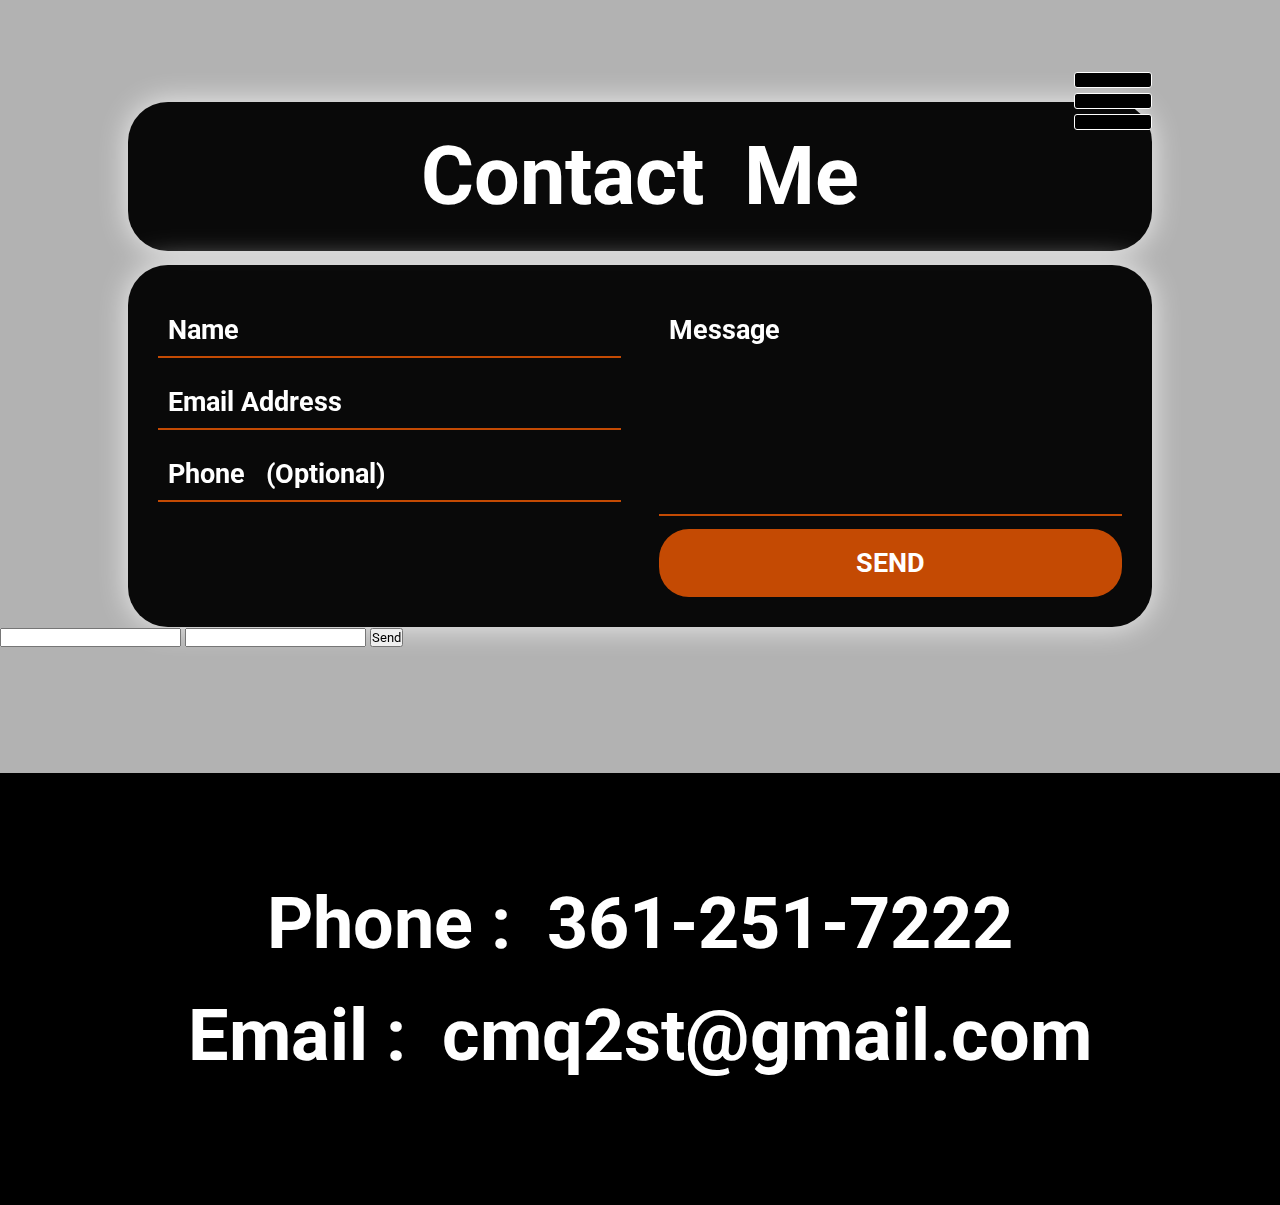
==== contact.html @ a030d071 "trying out new form submission technique" ====
<!DOCTYPE html>
<html lang="en">
<head>
	<meta charset="UTF-8">
	<title>Charles' Portfolio</title>

    <!--Google Fonts-->
    <link rel="preconnect" href="https://fonts.googleapis.com">
    <link rel="preconnect" href="https://fonts.gstatic.com" crossorigin>
    <link href="https://fonts.googleapis.com/css2?family=Roboto&display=swap" rel="stylesheet">
	
    <!--Favicon-->
    <link rel="apple-touch-icon" sizes="180x180" href="favicon_io/apple-touch-icon.png">
    <link rel="icon" type="image/png" sizes="32x32" href="favicon_io/favicon-32x32.png">
    <link rel="icon" type="image/png" sizes="16x16" href="favicon_io/favicon-16x16.png">
    <link rel="manifest" href="/site.webmanifest">

	<link rel="stylesheet" href="CSS/contact/contact_stylesheet.css">
	<link rel="stylesheet" href="CSS/contact/contact_mediaqueries.css">
	<link rel="stylesheet" href="CSS/navBar.css">
</head>
<body ontouchstart>

	<div id="backgroundImg"></div>

	<div id="thankyou" style="display:hidden"></div>

	<div class="nav-bar-burger" onclick="burgerClick()">
        <span></span>
        <span></span>
        <span></span>
        <div class="burger-menu">
            <ul>
                <li><a href="index.html">Home</a></li>
                <li><a href="index.html#AboutMeSection">About</a></li>
                <li><a href="projects.html">Projects</a></li>
            </ul>
        </div>
    </div>
    <div class="nav-bar">
        <div class="menu">
            <ul>
                <li><a href="index.html">Home</a></li>
                <li><a href="projects.html">Projects</a></li>
            </ul>
        </div>
    </div>
	
	<div class="wrapper">
		<div id="contactTitle">
			<h2>Contact&nbsp;&nbsp;Me</h2>
		</div>
		<form class="contact-form" action="https://formsubmit.co/b3cbe5b18939bf9dad6f744acbf60c12" method="POST">
			<div class="input-fields">
				<input id="Name" type="text" name="name" class="input" placeholder="Name" required>
				<input id="Address" type="email" name="email" class="input" placeholder="Email Address" required>
				<input id="Phone" type="text" class="input" placeholder="Phone &nbsp (Optional)">
				<input id="Subject" type="hidden" name="_subject" class="input" value="Email sent from your Website!" >
				<input type="text" name="_honey" style="display:none">
				<input type="hidden" name="_autoresponse" value="your custom message">
				<input type="hidden" name="_template" value="box">
				<input type="hidden" name="_next" value="https://charlesquigley.github.io/Portfolio/contact.html#thankyou">
			</div>
			<div class="msg">
				<textarea type="text" name="message" id="MessageBody" placeholder="Message" required></textarea>
				<button class="btn" type="submit">Send</button>
			</div>
		</form>


	<form action="https://formsubmit.co/b3cbe5b18939bf9dad6f744acbf60c12" method="POST">
		<input type="text" name="name" required>
		<input type="email" name="email" required>
		<button type="submit">Send</button>
   </form>


    <footer class="foot">
        <p id="phoneNumber">Phone :&nbsp;&nbsp;361-251-7222</p>
        <p id="email">Email :&nbsp;&nbsp;cmq2st@gmail.com</p>

    </footer>

	<script type="text/javascript" src="JS/jquery-3.6.0.min.js"></script>

    <script type = "text/javascript" src="JS/contact/smtp.js"></script>
	<!--<script type="text/javascript">
		
		function sendEmail(){
		
		var name = document.getElementById("Name").value;
		var mailAddress = document.getElementById("Address").value;
		var phoneNumber = document.getElementById("Phone").value;
		var mailSubject = document.getElementById("Subject").value;
		var mailBody = document.getElementById("MessageBody").value;
		
			Email.send({
					
					SecureToken: "04d517a5-d449-473c-a15b-ea3ac7e9290f",
					From: "alohabot96@gmail.com",
					To: "cmq2st@gmail.com",
					Subject: mailSubject,
					Body: "The following email was sent from your Git Hub Portfolio, Charles" + "<br>" + "---------------------------------------------------------" + "<br><br>"
						  + "Name: " + name + "<br><br>" + "Email Address: " + mailAddress + "<br><br>" + "Phone Number: " + phoneNumber + 
						  "<br><br><br><br>" + mailBody
				})
					.then(function (message) {
						if(message == "OK")
                        {
                            alert("Thank you for your email. Once I see your message, I'll be sure to respond :)");
                        }
                        else
                        {
                            alert("Oops. Sorry, something went wrong. Please try to send the message again. Or, directly email me at cmq2st@gmail.com. Thank you.");
                        }
					});
		}
	</script>
	<script type = "text/javascript" src="JS/navBurger.js"></script>  

</body>
</html>
---- CSS/contact/contact_stylesheet.css ----
@import url('https://fonts.googleapis.com/css2?family=Roboto:wght@100&display=swap');

*{
	margin: 0;
	padding: 0;
	box-sizing: border-box;
	outline: none;
	font-family: 'Roboto', sans-serif;
	
}

body{
    /*background-position-y: -200px;*/
	
}


#backgroundImg{
	background: url(../../Images/headerPic.png);
    position: fixed;
	top: 0;
	background-size: cover;
    background-color: rgba(0,0,0,0.3);
    background-blend-mode: lighten;
    background-repeat: no-repeat;
	height: 100vh;
	width: 100%;
	z-index: -1;
}

@media only screen and (min-height: 600px){
	
	body{
		background-position-y: -200px;
	}

}



.wrapper{
	
	width: 100%;
	/*padding: 0 20px;*/
    padding-top: 8vw;
}

.contact-form{
	max-width: 80vw;
	margin: 0 auto;
	background-color: rgba(0, 0, 0, 0.95);
	padding: 30px;
	border-radius: 40px;
	display: flex;
	box-shadow: 0 0 30px rgba(255,255,255,0.8);
	
}

.input-fields{
	display: flex;
	flex-direction: column;
	margin-right: 4%;

}

.input-fields, .msg{
	width: 48%;
}

.input-fields .input, .msg textarea{
	margin: 1vmin 0;
	background: transparent;
	border: 0;
	border-bottom: 2px solid rgb(196, 74, 3);
	padding: 10px;
	color:  #c5ecfd;
	width: 100%;
	font-weight: bold;
    font-size: 3vmin;
}

.msg textarea{
	height: 212px;
	resize: none;
}


::-webkit-input-placeholder{
	color: white;
}

::-moz-input-placeholder{
	color: white;
}

::-ms-input-placeholder{
	color: white;
}

.btn{
    background: rgb(196, 74, 3);
    text-align: center;
    padding: 2vh 10px;
    width: 100%;
    border-radius: 30px;
    color: #fff;
    cursor: pointer;
    text-transform: uppercase;
    font-weight: bold;
    font-size: 3vmin;
    transition: 0.4s;
    border: none;
	
}

.btn:hover{
    background-color: rgb(255, 154, 4);
    box-shadow: 0 0 20px rgba(255, 255, 255, 0.8);
}

@media screen and (max-width: 600px){
	.contact-form{
		flex-direction: column;
	}
	.msg textarea{
		height: 80px;
	}
	.input-fields, .msg{
		width: 100%;
	}
}

#contactTitle{
	max-width: 80vw;
	margin: 0 auto;
	background-color: rgba(0, 0, 0, 0.95);
	padding: 3vh;
	border-radius: 40px;
	box-shadow: 0 0 30px rgba(255,255,255,0.8);
	margin-bottom: 1.5vmin;
}

#contactTitle h2{
	color: white;
	text-align: center;
	font-weight: bolder;
	font-size: 9vmin;
}


/*----------------------------------------------------*/
  /*footer*/

  .foot{

    max-width: 100%;
    height: 48vh;
    margin-top: 14vh;
   /* background-image: url(Images/headerPic2.png);*/
    background-color: rgba(0,0,0,1);
    background-blend-mode: hue;
    background-size: 100% 100%;
    background-position-y: -2px;
}

#phoneNumber{
    font-size: 8vmin;
    font-weight: bolder;
    text-align: center;
    color: white;
    text-shadow: -1px 0 black, 0 1px black, 1px 0 black, 0 -1px black;

    padding-top: 12vh;
}

#email{
  font-size: 8vmin;
  font-weight: bolder;
  text-align: center;
  color: white;
  text-shadow: -1px 0 black, 0 1px black, 1px 0 black, 0 -1px black;

  padding-top: 3vh;
}
---- CSS/navBar.css ----
/*-----Menu-------------------------------*/

  .nav-bar{
    /* margin-right: 6vw;*/
    position: absolute;
    top: 0vh;
    right: 6.4vmax;
 
    margin-top: 5vh;
    margin-left: 5vw;
  }
 
 .menu a{
     /*margin-right: 1.5vw;*/
     background-color: rgba(0,0,0,0.95);
     border-radius: 30px;
     box-shadow: 0 0 20px rgba(255, 255, 255, 0.5);
     padding: 10px 20px;
     font-size: 2vmax;
     text-align: center;
     color: white;
     text-decoration: none;
     cursor: pointer;
     transition: 0.4s;
  }
 
 .menu a:hover{
     background-color: rgb(255, 154, 4);
     box-shadow: 0 0 50px rgba(255, 255, 255, 1);
     
  }
 
 ul {
     list-style-type: none;
     margin: 0;
     padding: 0;
    }
 
   li{
       display: inline;
       margin-right: 1.5vh;
    }
 
   .nav-bar-burger{
       display: none;
       position: absolute;
 
       top: 5vmax;
       right: 10vmin;
    }
 
   .burger-menu-active{
     position: fixed;
    }
 
   .nav-bar-burger span{
     display: block;
     width: 40px;
     height: 5px;
     margin-bottom: 5px;
     position: relative;
     
     background: rgba(0,0,0,1);
     border-radius: 3px;
 
     border: 1px solid white;
     
     z-index: 3;
     
     transform-origin: 4px 0px;
     
     transition: transform 0.5s cubic-bezier(0.77,0.2,0.05,1.0),
                 background 0.5s cubic-bezier(0.77,0.2,0.05,1.0),
                 opacity 0.3s ease;
    }
 
 
   .burger-menu{
      /* visibility: hidden;*/
       position: fixed;
       height: 100vmax;
       width: 0px;
       right: 0;
       top: 0;
 
       background-color: rgba(58, 58, 58, 1);
 
       -webkit-font-smoothing: antialiased;
 
       /*transform: translateX(100%);*/
 
 
       /*transform: translateX(100%);*/
       transition: 500ms cubic-bezier(0.060, 0.975, 0.195, 0.985);
                 
      
       
      }
 
    .burger-menu ul{
      list-style-type: none;
      margin-top: 20vmax;
       padding: 0;
    }
 
    .burger-menu li{
       display: block;
       opacity: 1;
       text-align: center;
       margin-top: 4vmax;
    }
 
 
   .burger-menu a{
     text-align: center;
     font-size: 7vmax;
     color: white;
     text-decoration: none;
   }
 
 
   .burger-menu-open{
     /*visibility: visible;*/
     width: 100vw;
     height: 100vh;
     /*transform: translateX(0%);*/
     top: 0;
     right: 0;
     z-index: 2;
   }
 
 
 
   /*-----------------------------------------------------------*/

   
/**PORTRAIT MODE FOR TABLETS**/
@media screen and  (min-height: 500px) and (min-width: 500px) and (hover: none)
{
  .nav-bar{
    display: none;
    
  }

    .nav-bar-burger{
      display: block;
      z-index: 1;

      top: 6vmax;
      right: 8vmin;
     }

  .nav-bar-burger span{
      width: 90px;
      height: 20px;
  }

  .burger-menu ul {
      margin-top: 20vmin;
  }

  .burger-menu a {
      font-size: 12vmin;
  }


}



/**Surface Duo Portrait**/
@media screen and (min-height: 500px) and (min-width: 500px) and (max-width: 800px)
{

    .nav-bar{
      display: none;
     }

  .nav-bar-burger {
      display: block;
      z-index: 1;
      top: 6vmax;
      right: 8vmin;
  }

  .nav-bar-burger span {
      width: 56px;
      height: 10px;
  }

  .burger-menu ul {
      margin-top: 20vmin;
  }
}




/**LANDSCAPE MODE FOR TABLETS**/
@media screen and (min-width: 1000px) and (min-height: 700px) {

    .nav-bar{
      display: none;
  }


  .nav-bar-burger{
      display: block;
      z-index: 1;

      top: 8vmin;
      right: 10vmax;
  }

  .nav-bar-burger span{
      width: 78px;
      height: 16px;
  }

  .burger-menu ul {
      margin-top: 20vmin;
  }

  .burger-menu a {
      font-size: 10vmin;
  }
}


/**LANDSCAPE MODE FOR LARGE PHONES**/
@media screen and (min-width: 700px) and (max-height: 600px) {

     /*-----Menu-------------------------------*/

      .nav-bar{
        display: block !important;
        top: 3vmin;
        right: 2vmax;
      }

      .nav-bar-burger{
        display: none !important;
      }

    
    .menu a{
        font-size: 2.2vmax;
     }


}



/**PORTRAIT MODE FOR PHONES**/
@media screen and  (min-width: 300px) and (max-width: 499px)
{

  
    .nav-bar{
      display: none;
      
    }

  .nav-bar-burger{
      display: block;
      z-index: 1;

   }

  .nav-bar-burger span {
      width: 50px;
      height: 8px;
    }
}


/***LANDSCAPE PHONES********/
@media screen and (max-height: 500px){

  /*-----Menu-------------------------------*/

     .nav-bar{
      display: none;
      
  }

  .nav-bar-burger{
      display: block;
      z-index: 1;
      top: 8vmin;
      right: 8vmax;

  }

  .burger-menu ul {
      margin-top: 20vmin;
  }

  .burger-menu a {
      font-size: 12vmin;
  }
}


/*Galaxy Fold*/
@media screen and (max-width: 300px)
{

    .nav-bar{
      display: none;
      
  }

  .nav-bar-burger{
      display: block;
      z-index: 1;
      top: 3vmax;
      right: 5vmin;

  }

  .nav-bar-burger span {
      width: 46px;
      height: 7px;
  }
}

@media screen and (hover: none){
  .menu a{
    cursor: none;
    transition: 0s;
 }

 .menu a:hover{
   background-color: rgba(0,0,0,0.95);
   box-shadow: 0 0 20px rgba(255, 255, 255, 0.5);
 }

 .menu a:active{
  background-color: rgb(255, 154, 4);
  box-shadow: 0 0 50px rgba(255, 255, 255, 1);
 }
 
}
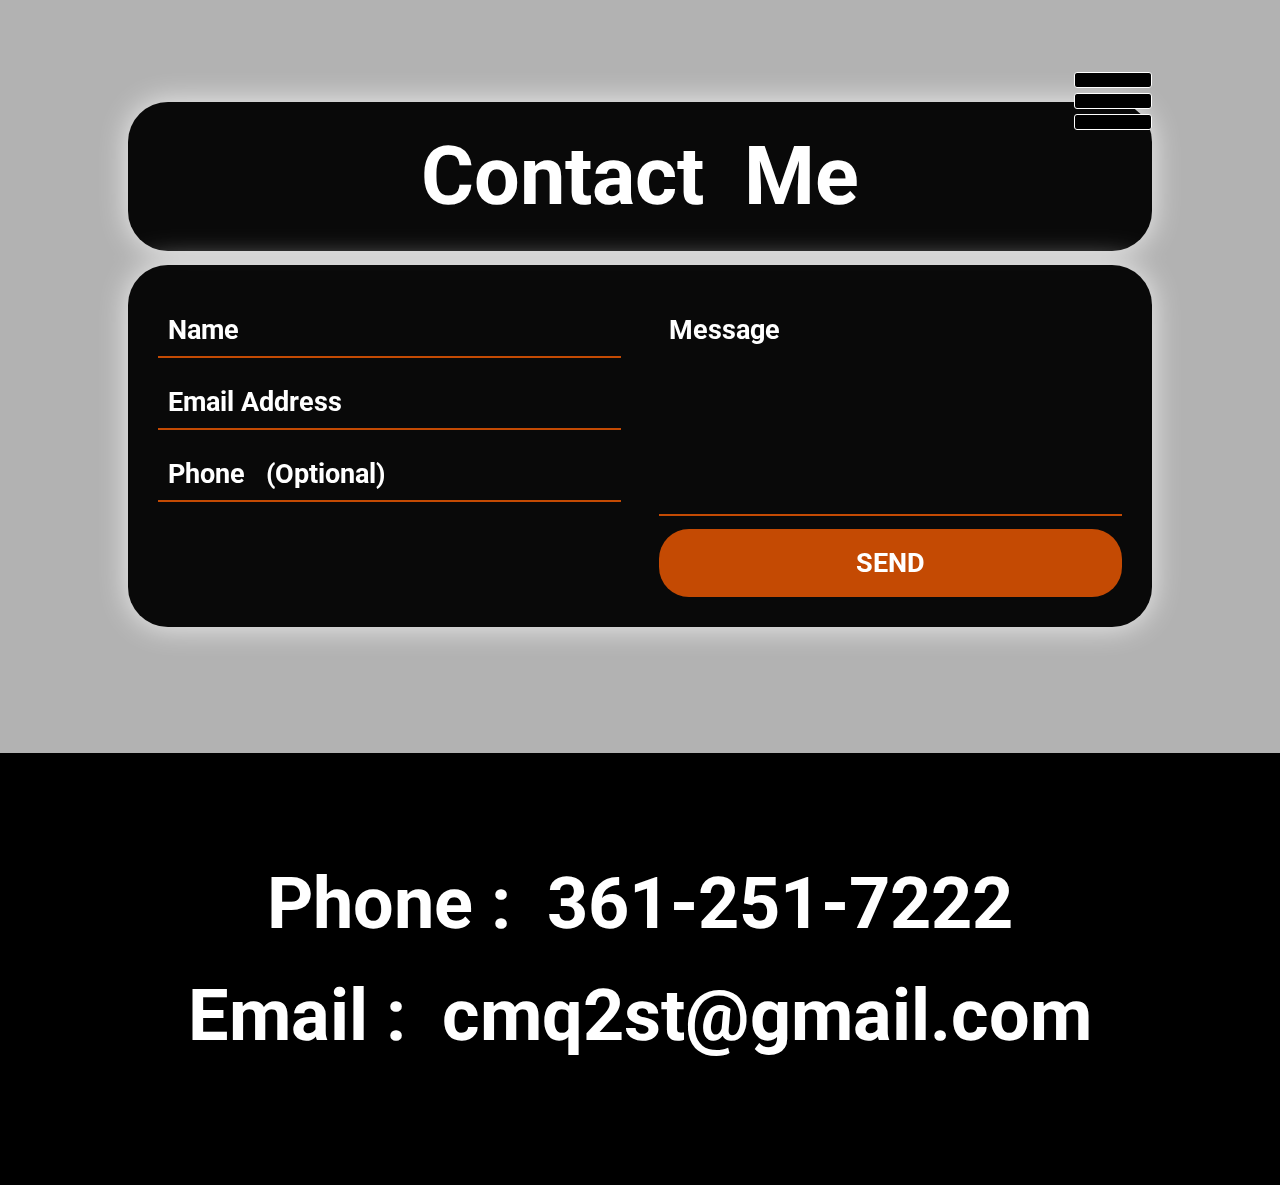
==== commit 7838792e: "New Submission Logic for Contact Page Completed" ====
--- a/contact.html
+++ b/contact.html
@@ -54,7 +54,7 @@
 			<div class="input-fields">
 				<input id="Name" type="text" name="name" class="input" placeholder="Name" required>
 				<input id="Address" type="email" name="email" class="input" placeholder="Email Address" required>
-				<input id="Phone" type="text" class="input" placeholder="Phone &nbsp (Optional)">
+				<input id="Phone" type="text" name="phone" class="input" placeholder="Phone &nbsp (Optional)">
 				<input id="Subject" type="hidden" name="_subject" class="input" value="Email sent from your Website!" >
 				<input type="text" name="_honey" style="display:none">
 				<input type="hidden" name="_autoresponse" value="your custom message">
@@ -66,13 +66,6 @@
 				<button class="btn" type="submit">Send</button>
 			</div>
 		</form>
-
-
-	<form action="https://formsubmit.co/b3cbe5b18939bf9dad6f744acbf60c12" method="POST">
-		<input type="text" name="name" required>
-		<input type="email" name="email" required>
-		<button type="submit">Send</button>
-   </form>
 
 
     <footer class="foot">
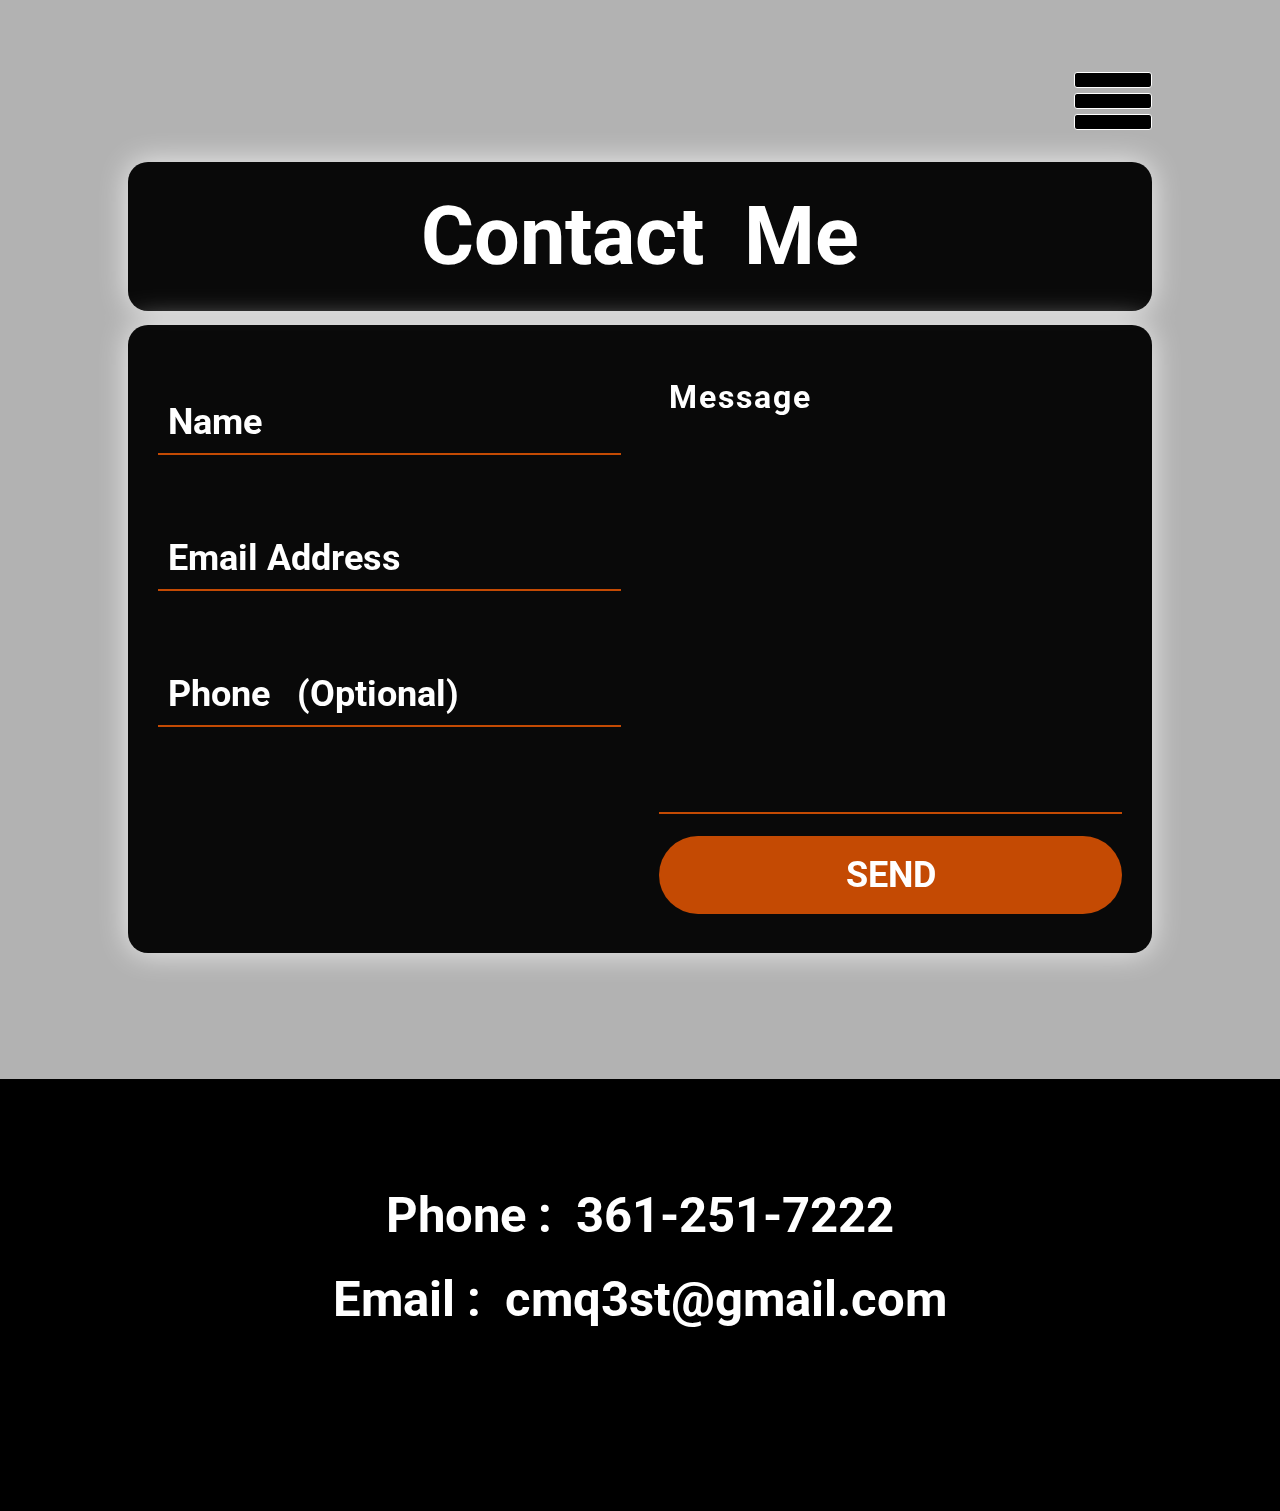
==== commit 77a1f50f: "Responsive Design Complete for Contact page" ====
--- a/contact.html
+++ b/contact.html
@@ -2,6 +2,9 @@
 <html lang="en">
 <head>
 	<meta charset="UTF-8">
+	<meta http-equiv="X-UA-Compatible" content="IE=edge">
+    <meta name="viewport" content="width=device-width, initial-scale=1.0">
+    <meta name="format-detection" content="telephone=no">
 	<title>Charles' Portfolio</title>
 
     <!--Google Fonts-->
@@ -70,46 +73,15 @@
 
     <footer class="foot">
         <p id="phoneNumber">Phone :&nbsp;&nbsp;361-251-7222</p>
-        <p id="email">Email :&nbsp;&nbsp;cmq2st@gmail.com</p>
+        <p id="email">Email :&nbsp;&nbsp;cmq3st@gmail.com</p>
 
     </footer>
 
 	<script type="text/javascript" src="JS/jquery-3.6.0.min.js"></script>
+	<script type = "text/javascript" src="JS/navBurger.js"></script>  
 
     <script type = "text/javascript" src="JS/contact/smtp.js"></script>
-	<!--<script type="text/javascript">
-		
-		function sendEmail(){
-		
-		var name = document.getElementById("Name").value;
-		var mailAddress = document.getElementById("Address").value;
-		var phoneNumber = document.getElementById("Phone").value;
-		var mailSubject = document.getElementById("Subject").value;
-		var mailBody = document.getElementById("MessageBody").value;
-		
-			Email.send({
-					
-					SecureToken: "04d517a5-d449-473c-a15b-ea3ac7e9290f",
-					From: "alohabot96@gmail.com",
-					To: "cmq2st@gmail.com",
-					Subject: mailSubject,
-					Body: "The following email was sent from your Git Hub Portfolio, Charles" + "<br>" + "---------------------------------------------------------" + "<br><br>"
-						  + "Name: " + name + "<br><br>" + "Email Address: " + mailAddress + "<br><br>" + "Phone Number: " + phoneNumber + 
-						  "<br><br><br><br>" + mailBody
-				})
-					.then(function (message) {
-						if(message == "OK")
-                        {
-                            alert("Thank you for your email. Once I see your message, I'll be sure to respond :)");
-                        }
-                        else
-                        {
-                            alert("Oops. Sorry, something went wrong. Please try to send the message again. Or, directly email me at cmq2st@gmail.com. Thank you.");
-                        }
-					});
-		}
-	</script>
-	<script type = "text/javascript" src="JS/navBurger.js"></script>  
+
 
 </body>
 </html>
--- a/CSS/contact/contact_mediaqueries.css
+++ b/CSS/contact/contact_mediaqueries.css
@@ -0,0 +1,455 @@
+/**PORTRAIT MODE FOR TABLETS**/
+@media screen and  (min-height: 500px) and (min-width: 500px) and (hover: none)
+{
+
+    #backgroundImg{
+        background-position: -60vw 0vh;
+    }
+
+    .wrapper{
+        padding-top: 16vh;
+    }
+
+    #contactTitle, .contact-form{
+        max-width: 90vw;
+        border-radius: 20px;
+    }
+
+    #contactTitle h2 {
+        font-size: 8vmin;
+    }
+
+    .contact-form{
+        flex-direction: column;
+    }
+
+    .input-fields, .msg {
+        width: 95%;
+        margin: auto;
+    }
+
+    .input-fields .input {
+        margin: 3vmin 0;
+    }
+
+    .msg textarea{
+        margin: 2vmin 0;
+    }
+
+    .msg{
+        padding-top: 2vh;
+    }
+
+    .btn{
+        border-radius: 360px;
+        margin-bottom: 1vh;
+        margin-bottom: 1vh;
+        margin-top: 1vh;
+    }
+
+    .foot{
+        margin-top: 18vh;
+    }
+
+    #phoneNumber, #email{
+        font-size: 3.8vmax;
+    }    
+}
+
+
+/**LANDSCAPE MODE FOR TABLETS**/
+@media screen and (min-width: 1000px) and (min-height: 700px) {
+    .wrapper{
+        padding-top: 18vh;
+    }
+
+    #contactTitle, .contact-form{
+        border-radius: 20px;
+    }
+
+    #backgroundImg {
+        background-position: -8vw -32vh;
+        height: 135vh;
+    }
+
+    .input-fields .input, .msg textarea {
+        font-size: 4vmin;
+    }
+
+    .input-fields .input {
+        margin: 4vmin 0;
+    }
+
+    .msg textarea{
+        height: 50vh;
+        letter-spacing: 2px;
+        line-height: 5.4vh;
+        font-size: 3.5vmin; 
+    }
+
+    .btn{
+        border-radius: 360px;
+        margin-bottom: 1vh;
+        margin-bottom: 1vh;
+        margin-top: 1vh;
+        padding: 2vh 5vh;
+        font-size: 4vmin;
+    }
+
+    #phoneNumber, #email {
+        font-size: 3.8vmax;
+    }
+
+
+}
+
+
+/**LANDSCAPE MODE FOR LARGE PHONES  (Nest Hub, Surface Duo in Ladnscape Mode, etc.)**/
+@media screen and (min-width: 700px) and (max-height: 600px) {
+    #backgroundImg {
+        background-position: -8vw -32vh;
+        height: 135vh;
+        width: 110vw;
+    }
+
+    .wrapper {
+        padding-top: 20vh;
+    }
+
+    #contactTitle, .contact-form{
+        border-radius: 20px;
+    }
+
+    #contactTitle h2 {
+        font-size: 7.5vmin;
+    }
+
+    .input-fields .input, .msg textarea {
+
+        font-size: 4vmin;
+    }
+
+
+    .msg textarea{
+        height: 50vh;
+        letter-spacing: 2px;
+        line-height: 5.4vh;
+        font-size: 3.5vmin; 
+    }
+
+    .btn{
+        border-radius: 360px;
+        margin-bottom: 1vh;
+        margin-bottom: 1vh;
+        margin-top: 1vh;
+        padding: 2vh 5vh;
+        font-size: 4vmin;
+    }
+
+    #phoneNumber, #email {
+        font-size: 3vmax;
+    }
+}
+
+
+@media screen and (max-width: 1000px){
+    #contactTitle, .contact-form{
+        border-radius: 20px;
+    }
+}
+
+/**PORTRAIT MODE FOR PHONES**/
+@media screen and  (min-width: 300px) and (max-width: 499px)
+{
+
+    .wrapper {
+        padding-top: 14vh;
+    }
+
+    #backgroundImg{
+        background-position: -48vh -2vh;
+        height: 105vh;
+        background-image: url(../../Images/headerPic_1_20.png);
+        
+    }
+
+    #contactTitle, .contact-form{
+        max-width: 90%;
+    }
+
+    #contactTitle{
+        padding: 4vw;
+    }
+
+    .contact-form{
+        margin-top: 4vw;
+        padding: 6vw;
+    }
+
+    .input-fields .input, .msg textarea {
+        font-size: 4.5vw;
+        margin: 2.5vw 0;
+        padding-left: 1.5vw;
+    }
+
+    .msg textarea {
+        height: 48vw;
+        font-size: 3.5vw;
+        letter-spacing: 1.5px;
+        line-height: 5.5vw;
+    }
+
+    .btn{
+        font-size: 4vw;
+    }
+
+    .foot{
+        margin-top: 18vh;
+    }
+
+    #phoneNumber, #email{
+        font-size: 6vw;
+    }
+
+}
+
+
+/***LANDSCAPE PHONES********/
+@media screen and (max-height: 500px){
+    #backgroundImg {
+        background-image: url("../../Images/headerPic_50.png");
+        height: 100vh;
+        width: 100%;
+
+        background-position: 0vw -42vh;
+        background-size: 100% 145vh;
+    }
+    
+    .wrapper{
+        padding-top: 22vh;
+    }
+
+    #contactTitle, .contact-form{
+        max-width: 90%;
+        border-radius: 20px;
+        box-shadow: 0 0 5px rgb(255 255 255 / 80%);
+    }
+
+    #contactTitle h2{
+        font-size: 8vh;
+    }
+
+    .contact-form{
+        flex-direction: column;
+        padding: 5vh;
+    }
+    
+
+    .input-fields, .msg {
+        width: 95%;
+    }
+
+    .input-fields .input, .msg textarea {
+        font-size: 4vmin;
+        padding-left: 0.5vw;
+    }
+
+    .input-fields .input {
+        margin: 3.5vmin 0;
+    }
+
+    .msg textarea{
+        height: 58vh;
+        letter-spacing: 2px;
+        line-height: 5.4vh;
+        font-size: 3.5vmin; 
+    }
+
+    .btn{
+        display: block;
+        border-radius: 360px;
+        margin-bottom: 0;
+        margin-top: 2vh;
+        padding: 3vh 5vh;
+        font-size: 4vmin;
+        width: 60%;
+        max-width: 60%;
+        margin-left: auto;
+        margin-right: auto;
+    }
+
+    .foot{
+        margin-top: 22vh;
+    }
+
+
+
+    #phoneNumber, #email {
+        font-size: 6vmin;
+    }
+
+}
+
+
+
+/*Galaxy Fold Portrait*/
+@media screen and (max-width: 300px)
+{
+
+    .wrapper {
+        padding-top: 14vh;
+    }
+
+    #backgroundImg{
+        background-position: -48vh -2vh;
+        height: 105vh;
+        background-image: url(../../Images/headerPic_1_20.png);
+        
+    }
+
+    #contactTitle, .contact-form{
+        max-width: 95%;
+        border-radius: 10px;
+    }
+
+    #contactTitle{
+        padding: 4vw;
+    }
+
+    #contactTitle h2{
+        font-size: 10vmin;
+    }
+
+    .contact-form{
+        margin-top: 4vw;
+        padding: 6vw;
+    }
+
+    .input-fields .input, .msg textarea {
+        font-size: 5.5vw;
+        margin: 2.5vw 0;
+        padding-left: 1vw;
+    }
+
+    .msg textarea {
+        height: 68vw;
+        font-size: 5vw;
+        letter-spacing: 1.5px;
+        line-height: 7vw;
+    }
+
+    .btn {
+        margin-top: 2vw;
+        font-size: 5.5vw;
+    }
+
+    .foot {
+        margin-top: 10vh;
+    }
+
+    #phoneNumber, #email{
+        font-size: 6vw;
+    }
+
+}
+
+
+/*Galaxy Fold LANDSCAPE*/
+@media screen and (max-height: 299px){
+    #backgroundImg {
+        background-image: url("../../Images/headerPic_50.png");
+        height: 100vh;
+        width: 100%;
+
+        background-position: 0vw -42vh;
+        background-size: 100% 145vh;
+    }
+    
+    .wrapper{
+        padding-top: 22vh;
+    }
+
+    #contactTitle, .contact-form{
+        max-width: 90%;
+        border-radius: 20px;
+        box-shadow: 0 0 5px rgb(255 255 255 / 80%);
+    }
+
+    #contactTitle h2{
+        font-size: 9vh;
+    }
+
+    .contact-form{
+        flex-direction: column;
+        padding: 5vh;
+    }
+    
+
+    .input-fields, .msg {
+        width: 95%;
+    }
+
+    .input-fields .input, .msg textarea {
+        padding-left: 0.5vw;
+    }
+
+    .input-fields .input {
+        margin: 5vmin 0;
+        font-size: 5vmin;
+    }
+
+    .msg textarea {
+        height: 58vh;
+        letter-spacing: 2px;
+        line-height: 6.5vh;
+        font-size: 5vmin;
+    }
+
+    .btn {
+        display: block;
+        border-radius: 360px;
+        margin-bottom: 0;
+        margin-top: 2vh;
+        padding: 3vh 5vh;
+        font-size: 5vmin;
+        width: 50%;
+        max-width: 50%;
+        margin-left: auto;
+        margin-right: auto;
+    }
+
+    .foot{
+        margin-top: 22vh;
+    }
+
+
+
+    #phoneNumber, #email {
+        font-size: 6vmin;
+    }
+
+}
+
+
+
+@media screen and (hover: none){
+
+    body{
+        -webkit-text-size-adjust: none;
+    }
+
+    .btn{
+        transition: 0s;
+    }
+
+    .btn:active {
+        background-color: rgb(255, 154, 4);
+        box-shadow: 0 0 20px rgb(255 255 255 / 80%);
+    }
+
+    .btn:hover {
+        background-color: rgb(196, 74, 3);
+        box-shadow: none;
+    }
+
+}--- a/CSS/navBar.css
+++ b/CSS/navBar.css
@@ -160,7 +160,7 @@
   }
 
   .burger-menu a {
-      font-size: 12vmin;
+      font-size: 10vmin;
   }
 
 
@@ -298,7 +298,7 @@
   }
 
   .burger-menu a {
-      font-size: 12vmin;
+      font-size: 10vmin;
   }
 }
 
@@ -323,6 +323,10 @@
   .nav-bar-burger span {
       width: 46px;
       height: 7px;
+  }
+
+  .burger-menu a{
+    font-size: 12vw;
   }
 }
 
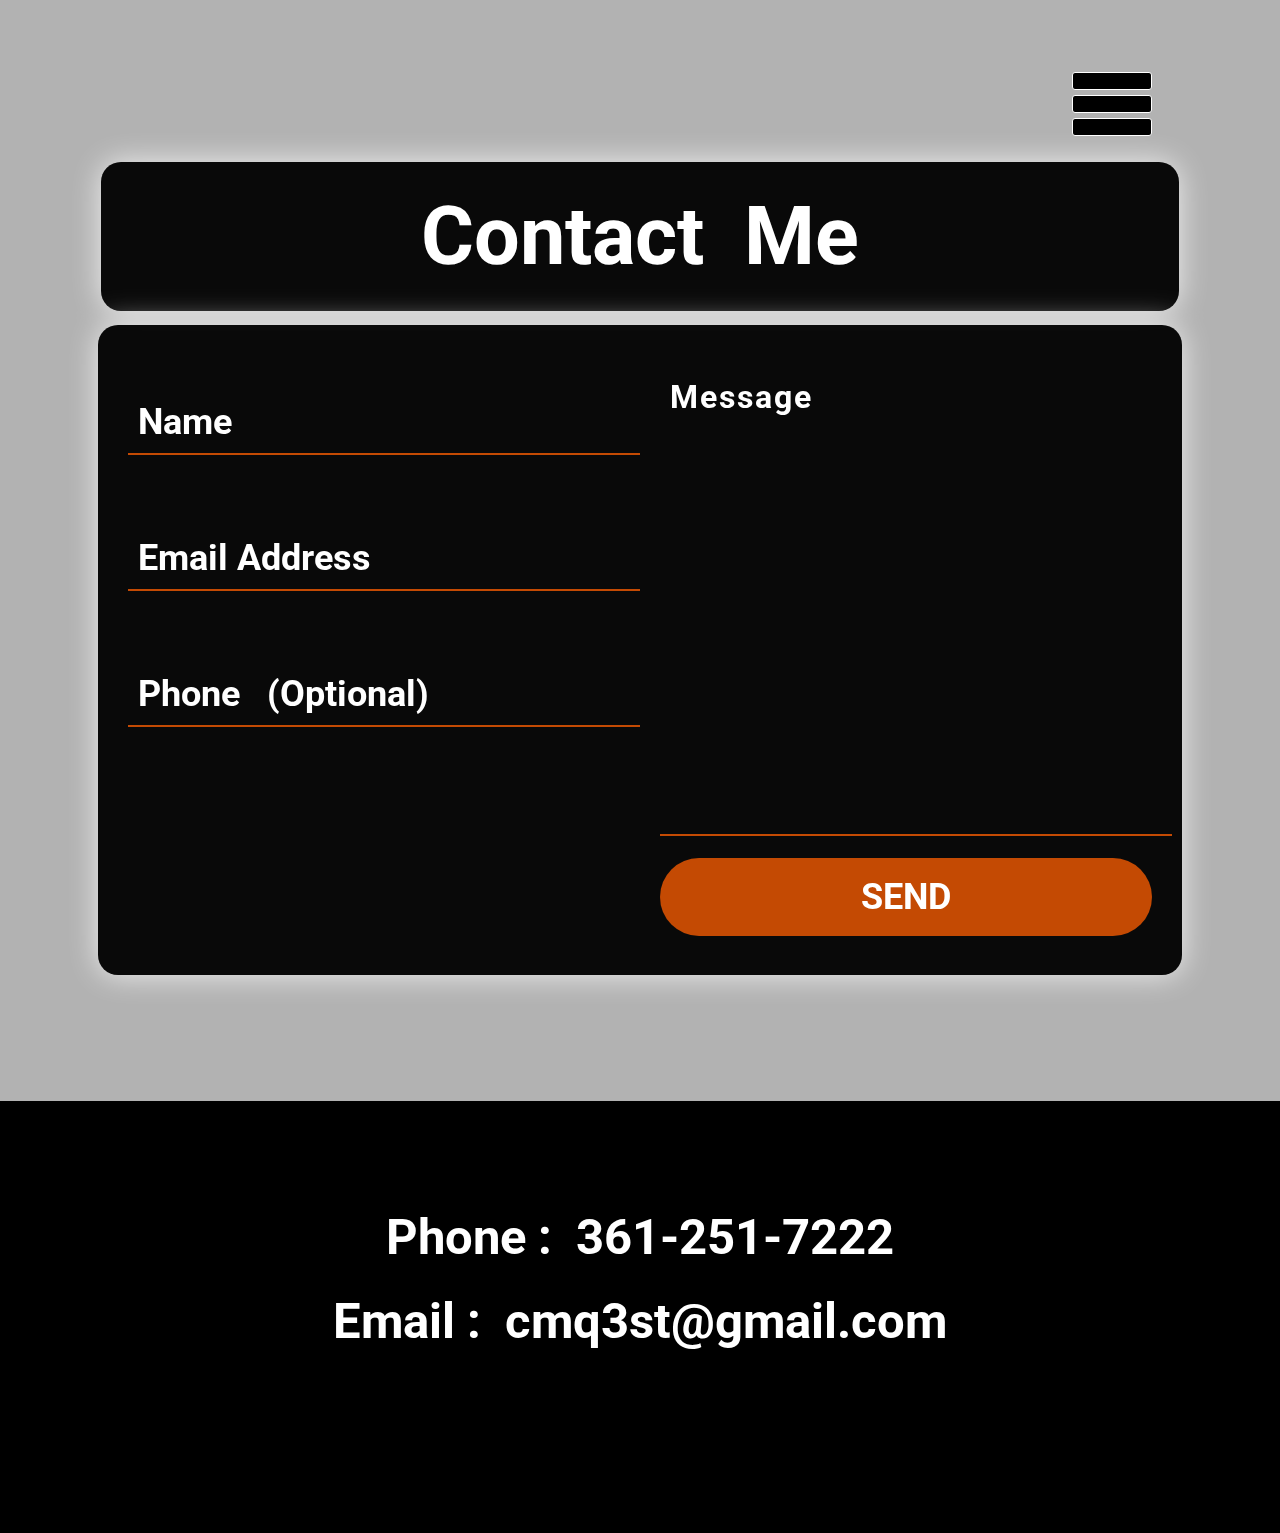
==== commit 97032101: "Changed customized auto-response to form submission on Contact Page" ====
--- a/contact.html
+++ b/contact.html
@@ -60,7 +60,7 @@
 				<input id="Phone" type="text" name="phone" class="input" placeholder="Phone &nbsp (Optional)">
 				<input id="Subject" type="hidden" name="_subject" class="input" value="Email sent from your Website!" >
 				<input type="text" name="_honey" style="display:none">
-				<input type="hidden" name="_autoresponse" value="your custom message">
+				<input type="hidden" name="_autoresponse" value="Thank you for emailing Charles Quigley!">
 				<input type="hidden" name="_template" value="box">
 				<input type="hidden" name="_next" value="https://charlesquigley.github.io/Portfolio/contact.html#thankyou">
 			</div>
--- a/CSS/contact/contact_stylesheet.css
+++ b/CSS/contact/contact_stylesheet.css
@@ -3,7 +3,7 @@
 *{
 	margin: 0;
 	padding: 0;
-	box-sizing: border-box;
+	/*box-sizing: border-box;*/
 	outline: none;
 	font-family: 'Roboto', sans-serif;
 	
--- a/CSS/contact/contact_mediaqueries.css
+++ b/CSS/contact/contact_mediaqueries.css
@@ -242,6 +242,7 @@
     .contact-form{
         flex-direction: column;
         padding: 5vh;
+        margin-top: 5vh;
     }
     
 
--- a/CSS/navBar.css
+++ b/CSS/navBar.css
@@ -293,6 +293,11 @@
 
   }
 
+  .nav-bar-burger span {
+    width: 50px;
+    height: 8px;
+  }
+
   .burger-menu ul {
       margin-top: 20vmin;
   }
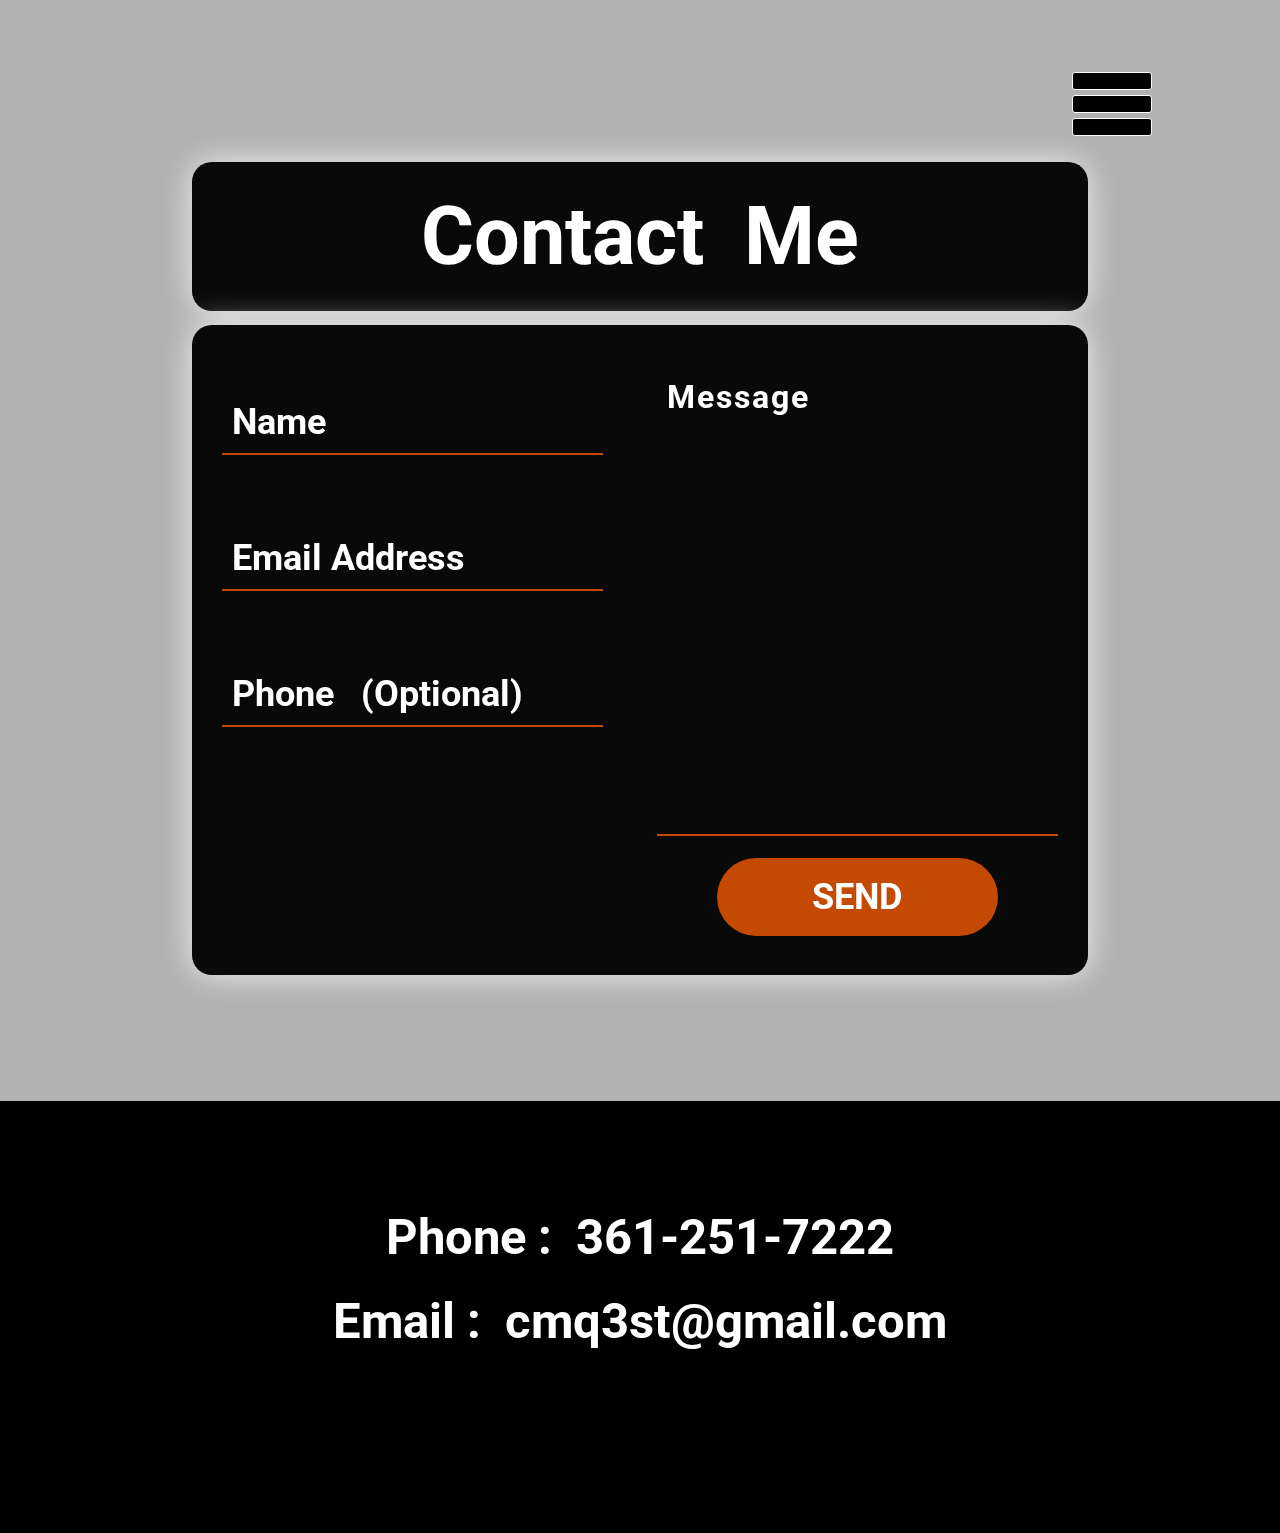
==== commit 122a1854: "Changed viewport metatag for all pages" ====
--- a/contact.html
+++ b/contact.html
@@ -3,7 +3,7 @@
 <head>
 	<meta charset="UTF-8">
 	<meta http-equiv="X-UA-Compatible" content="IE=edge">
-    <meta name="viewport" content="width=device-width, initial-scale=1.0">
+    <meta name="viewport" content="width=device-width, initial-scale=1.0; height=device-height, initial-scale=1.0">
     <meta name="format-detection" content="telephone=no">
 	<title>Charles' Portfolio</title>
 
@@ -60,7 +60,7 @@
 				<input id="Phone" type="text" name="phone" class="input" placeholder="Phone &nbsp (Optional)">
 				<input id="Subject" type="hidden" name="_subject" class="input" value="Email sent from your Website!" >
 				<input type="text" name="_honey" style="display:none">
-				<input type="hidden" name="_autoresponse" value="Thank you for emailing Charles Quigley!">
+				<input type="hidden" name="_autoresponse" value="Your email has been sent to Charles Quigley.">
 				<input type="hidden" name="_template" value="box">
 				<input type="hidden" name="_next" value="https://charlesquigley.github.io/Portfolio/contact.html#thankyou">
 			</div>
--- a/CSS/contact/contact_stylesheet.css
+++ b/CSS/contact/contact_stylesheet.css
@@ -16,7 +16,7 @@
 
 
 #backgroundImg{
-	background: url(../../Images/headerPic.png);
+	background: url(../../Images/headerPic-min.png);
     position: fixed;
 	top: 0;
 	background-size: cover;
@@ -45,8 +45,13 @@
     padding-top: 8vw;
 }
 
+#contactTitle, .contact-form{
+	box-sizing: border-box;
+	width: 70vw;
+	max-width: 70vw;
+}
+
 .contact-form{
-	max-width: 80vw;
 	margin: 0 auto;
 	background-color: rgba(0, 0, 0, 0.95);
 	padding: 30px;
@@ -79,6 +84,14 @@
     font-size: 3vmin;
 }
 
+.input-fields .input{
+	width: 90%;
+}
+
+.msg textarea{
+	width: 95%;
+}
+
 .msg textarea{
 	height: 212px;
 	resize: none;
@@ -101,7 +114,7 @@
     background: rgb(196, 74, 3);
     text-align: center;
     padding: 2vh 10px;
-    width: 100%;
+    width: 98%;
     border-radius: 30px;
     color: #fff;
     cursor: pointer;
@@ -110,6 +123,10 @@
     font-size: 3vmin;
     transition: 0.4s;
     border: none;
+
+	display: block;
+	margin-left: auto;
+	margin-right: auto;
 	
 }
 
@@ -131,7 +148,7 @@
 }
 
 #contactTitle{
-	max-width: 80vw;
+
 	margin: 0 auto;
 	background-color: rgba(0, 0, 0, 0.95);
 	padding: 3vh;
@@ -164,7 +181,7 @@
 }
 
 #phoneNumber{
-    font-size: 8vmin;
+    font-size: 6vmin;
     font-weight: bolder;
     text-align: center;
     color: white;
@@ -174,7 +191,7 @@
 }
 
 #email{
-  font-size: 8vmin;
+  font-size: 6vmin;
   font-weight: bolder;
   text-align: center;
   color: white;
--- a/CSS/contact/contact_mediaqueries.css
+++ b/CSS/contact/contact_mediaqueries.css
@@ -65,6 +65,7 @@
 
     #contactTitle, .contact-form{
         border-radius: 20px;
+        width:90%;
     }
 
     #backgroundImg {
@@ -94,6 +95,7 @@
         margin-top: 1vh;
         padding: 2vh 5vh;
         font-size: 4vmin;
+        width: 70%;
     }
 
     #phoneNumber, #email {
@@ -144,6 +146,7 @@
         margin-top: 1vh;
         padding: 2vh 5vh;
         font-size: 4vmin;
+        width: 60%;
     }
 
     #phoneNumber, #email {
@@ -155,6 +158,8 @@
 @media screen and (max-width: 1000px){
     #contactTitle, .contact-form{
         border-radius: 20px;
+        width: 90%;
+
     }
 }
 
@@ -250,6 +255,10 @@
         width: 95%;
     }
 
+    .msg{
+        width: 100%;
+    }
+
     .input-fields .input, .msg textarea {
         font-size: 4vmin;
         padding-left: 0.5vw;
@@ -367,7 +376,7 @@
     }
     
     .wrapper{
-        padding-top: 22vh;
+        padding-top: 28vh;
     }
 
     #contactTitle, .contact-form{
--- a/CSS/navBar.css
+++ b/CSS/navBar.css
@@ -266,6 +266,9 @@
       display: block;
       z-index: 1;
 
+      top: 4vmax;
+      right: 8vmin;
+
    }
 
   .nav-bar-burger span {
